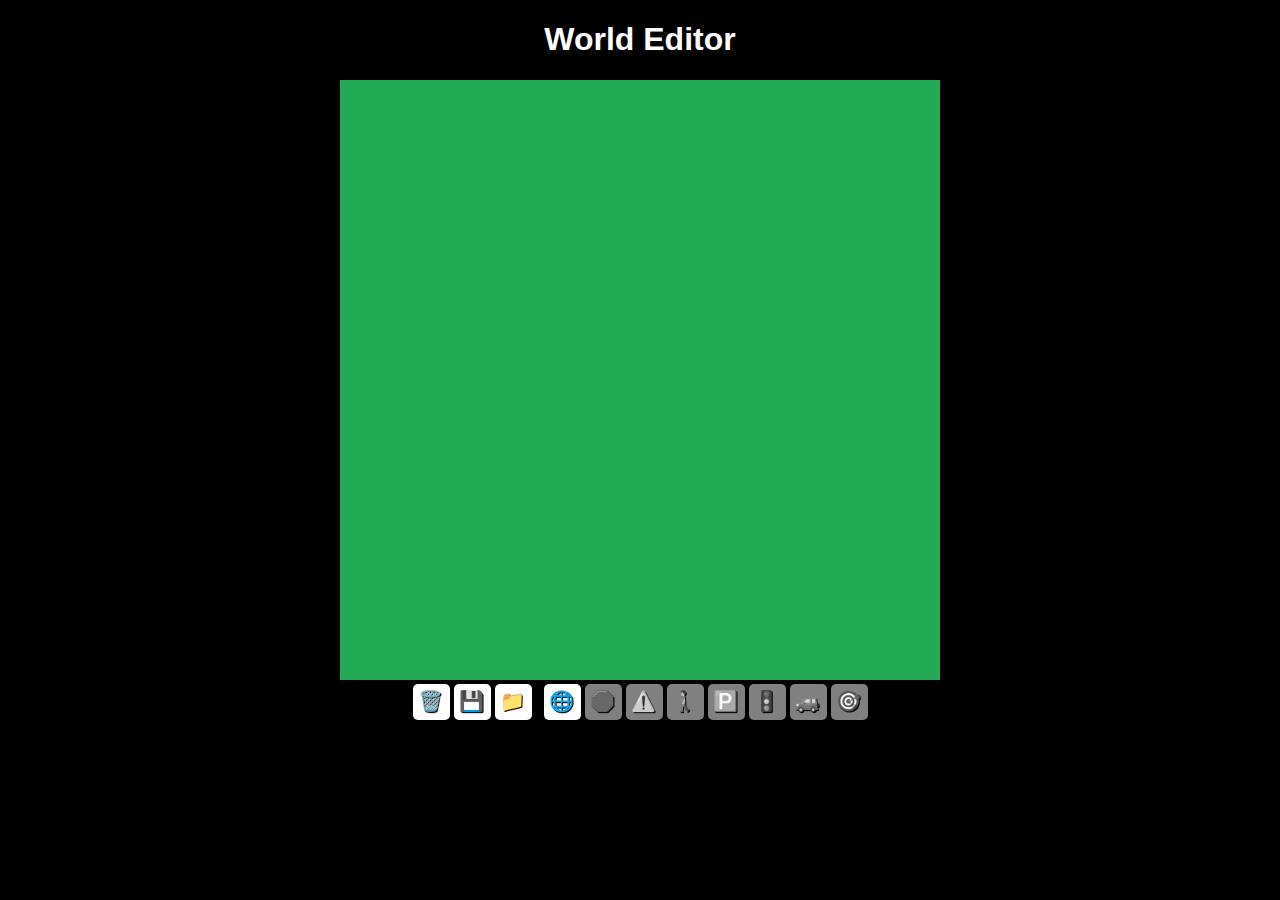
==== world/index.html @ 6462464b "Beginning integration of Neural Network project and Visual World editor" ====
<!DOCTYPE html>
<html>
   <head>
      <title>World Editor</title>
      <link rel="stylesheet" href="styles.css"/>
   </head>
   <body>
      <h1>World Editor</h1>
      <canvas id="myCanvas"></canvas>
      <div id="controls">
         <button onclick="dispose()">🗑️</button>
         <button onclick="save()">💾</button>
         <label for="fileInput" class="file-input-label">
            📁
            <input
               type="file"
               id="fileInput"
               accept=".world"
               onchange="load(event)"
            />
         </label>
         &nbsp;
         <button id="graphBtn" onclick="setMode('graph')">🌐</button>
         <button id="stopBtn" onclick="setMode('stop')">🛑</button>
         <button id="yieldBtn" onclick="setMode('yield')">⚠️</button>
         <button id="crossingBtn" onclick="setMode('crossing')">🚶</button>
         <button id="parkingBtn" onclick="setMode('parking')">🅿️</button>
         <button id="lightBtn" onclick="setMode('light')">🚦</button>
         <button id="startBtn" onclick="setMode('start')">🚙</button>
         <button id="targetBtn" onclick="setMode('target')">🎯</button>
      </div>

      <script src="js/world.js"></script>
      <script src="js/viewport.js"></script>
      <script src="js/markings/marking.js"></script>
      <script src="js/markings/stop.js"></script>
      <script src="js/markings/start.js"></script>
      <script src="js/markings/crossing.js"></script>
      <script src="js/markings/parking.js"></script>
      <script src="js/markings/light.js"></script>
      <script src="js/markings/target.js"></script>
      <script src="js/markings/yield.js"></script>
      <script src="js/editors/markingEditor.js"></script>
      <script src="js/editors/graphEditor.js"></script>
      <script src="js/editors/crossingEditor.js"></script>
      <script src="js/editors/stopEditor.js"></script>
      <script src="js/editors/startEditor.js"></script>
      <script src="js/editors/parkingEditor.js"></script>
      <script src="js/editors/lightEditor.js"></script>
      <script src="js/editors/targetEditor.js"></script>
      <script src="js/editors/yieldEditor.js"></script>
      <script src="js/items/tree.js"></script>
      <script src="js/items/building.js"></script>
      <script src="js/math/utils.js"></script>
      <script src="js/math/graph.js"></script>
      <script src="js/primitives/point.js"></script>
      <script src="js/primitives/segment.js"></script>
      <script src="js/primitives/polygon.js"></script>
      <script src="js/primitives/envelope.js"></script>
      <script>
         myCanvas.width = 600;
         myCanvas.height = 600;

         const ctx = myCanvas.getContext("2d");

         const worldString = localStorage.getItem("world");
         const worldInfo = worldString ? JSON.parse(worldString) : null;
         let world = worldInfo
            ? World.load(worldInfo)
            : new World(new Graph());
         const graph = world.graph; 

         const viewport = new Viewport(myCanvas, world.zoom, world.offset);

         const tools = {
            graph: { button: graphBtn, editor: new GraphEditor(viewport, graph) },
            stop: { button: stopBtn, editor: new StopEditor(viewport, world) },
            crossing: { button: crossingBtn, editor: new CrossingEditor(viewport, world) },
            start: { button: startBtn, editor: new StartEditor(viewport, world) },
            parking: { button: parkingBtn, editor: new ParkingEditor(viewport, world) },
            light: { button: lightBtn, editor: new LightEditor(viewport, world) },
            target: { button: targetBtn, editor: new TargetEditor(viewport, world) },
            yield: { button: yieldBtn, editor: new YieldEditor(viewport, world) },
         };

         let oldGraphHash = graph.hash();

         setMode("graph");

         animate();

         function animate() {
            viewport.reset();
            if (graph.hash() != oldGraphHash) {
               world.generate();
               oldGraphHash = graph.hash();
            }
            const viewPoint = scale(viewport.getOffset(), -1);
            world.draw(ctx, viewPoint);
            ctx.globalAlpha = 0.3;
            for (const tool of Object.values(tools)) {
               tool.editor.display();
            }
            requestAnimationFrame(animate);
         }

         function dispose() {
            tools["graph"].editor.dispose();
            world.markings.length = 0;
         }

         function save() {
            world.zoom = viewport.zoom;
            world.offset = viewport.offset;

            const element = document.createElement("a");
            element.setAttribute(
               "href",
               "data:application/json;charset=utf-8," +
                  encodeURIComponent(JSON.stringify(world))
            );

            const fileName = "name.world";
            element.setAttribute("download", fileName);

            element.click();

            localStorage.setItem("world", JSON.stringify(world));
         }

         function load(event) {
            const file = event.target.files[0];

            if (!file) {
               alert("No file selected.");
               return;
            }

            const reader = new FileReader();
            reader.readAsText(file);

            reader.onload = (evt) => {
               const fileContent = evt.target.result;
               const jsonData = JSON.parse(fileContent);
               world = World.load(jsonData);
               localStorage.setItem("world", JSON.stringify(world));
               location.reload();
            }
         }

         function setMode(mode) {
            dissableEditors();
            tools[mode].button.style.backgroundColor = "white";
            tools[mode].button.style.filter = "";
            tools[mode].editor.enable();
         }

         function dissableEditors() {
            for (const tool of Object.values(tools)) {
               tool.button.style.backgroundColor = "gray";
               tool.button.style.filter = "grayscale(100%)";
               tool.editor.disable();
            }
         }
      </script>
   </body>
</html>
---- world/styles.css ----
body {
   background-color: black;
   text-align: center;
}

h1 {
   color: white;
   font-family: Arial;
}

#myCanvas {
   background-color: #2a5;
}

button, .file-input-label {
   display: inline-block;
   background-color: white;
   font-size: 20px;
   padding: 5px 7px 7px 5px;
   border: none;
   border-radius: 5px;
   text-shadow: 1px 1px black;
   cursor: pointer;
}

input[type="file"] {
   display: none;
}
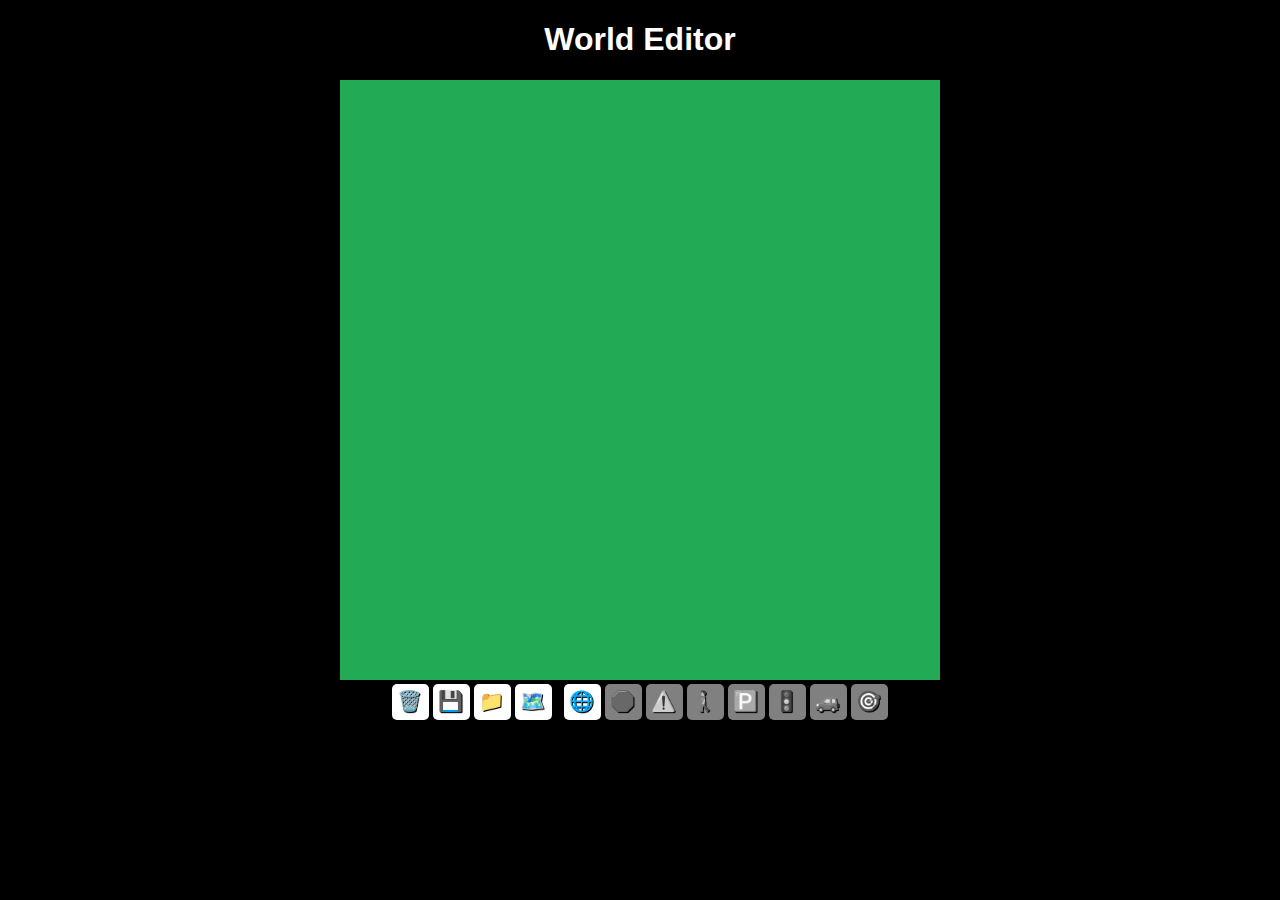
==== commit 09834e35: "Implemented Open Street Map data acquisition procedure." ====
--- a/world/index.html
+++ b/world/index.html
@@ -19,6 +19,8 @@
                onchange="load(event)"
             />
          </label>
+         <button onclick="openOsmPanel()">🗺️</button>
+
          &nbsp;
          <button id="graphBtn" onclick="setMode('graph')">🌐</button>
          <button id="stopBtn" onclick="setMode('stop')">🛑</button>
@@ -28,6 +30,15 @@
          <button id="lightBtn" onclick="setMode('light')">🚦</button>
          <button id="startBtn" onclick="setMode('start')">🚙</button>
          <button id="targetBtn" onclick="setMode('target')">🎯</button>
+
+         <div id="osmPanel" style="display:none;">
+            <textarea id="osmDataContainer" rows="10" cols="50" 
+               placeholder="Paste OSM data here"></textarea>
+            <div>
+               <button onclick="parseOsmData()">✔️</button>
+               <button onclick="closeOsmPanel()">❌</button>
+            </div>
+         </div>
       </div>
 
       <script src="js/world.js"></script>
@@ -53,6 +64,7 @@
       <script src="js/items/building.js"></script>
       <script src="js/math/utils.js"></script>
       <script src="js/math/graph.js"></script>
+      <script src="js/math/osm.js"></script>
       <script src="js/primitives/point.js"></script>
       <script src="js/primitives/segment.js"></script>
       <script src="js/primitives/polygon.js"></script>
@@ -162,6 +174,25 @@
                tool.editor.disable();
             }
          }
+
+         function openOsmPanel() {
+            osmPanel.style.display = "block";
+         }
+
+         function closeOsmPanel() {
+            osmPanel.style.display = "none";
+         }
+
+         function parseOsmData(){
+            if(osmDataContainer.value ==""){
+               alert("Paste data first");
+               return;
+            }
+            const res = Osm.parseRoads(JSON.parse(osmDataContainer.value));
+            graph.points = res.points;
+            graph.segments = res.segments;
+            closeOsmPanel();
+         }
       </script>
    </body>
 </html>--- a/world/styles.css
+++ b/world/styles.css
@@ -1,6 +1,7 @@
 body {
    background-color: black;
    text-align: center;
+   overflow: hidden;
 }
 
 h1 {
@@ -25,4 +26,14 @@
 
 input[type="file"] {
    display: none;
+}
+
+#osmPanel {
+   position: absolute;
+   top: 50%;
+   left: 50%;
+   transform: translate(-50%, -50%);
+   background-color: rgba(0, 0, 0, 0.7);
+   padding: 5000px; 
+
 }